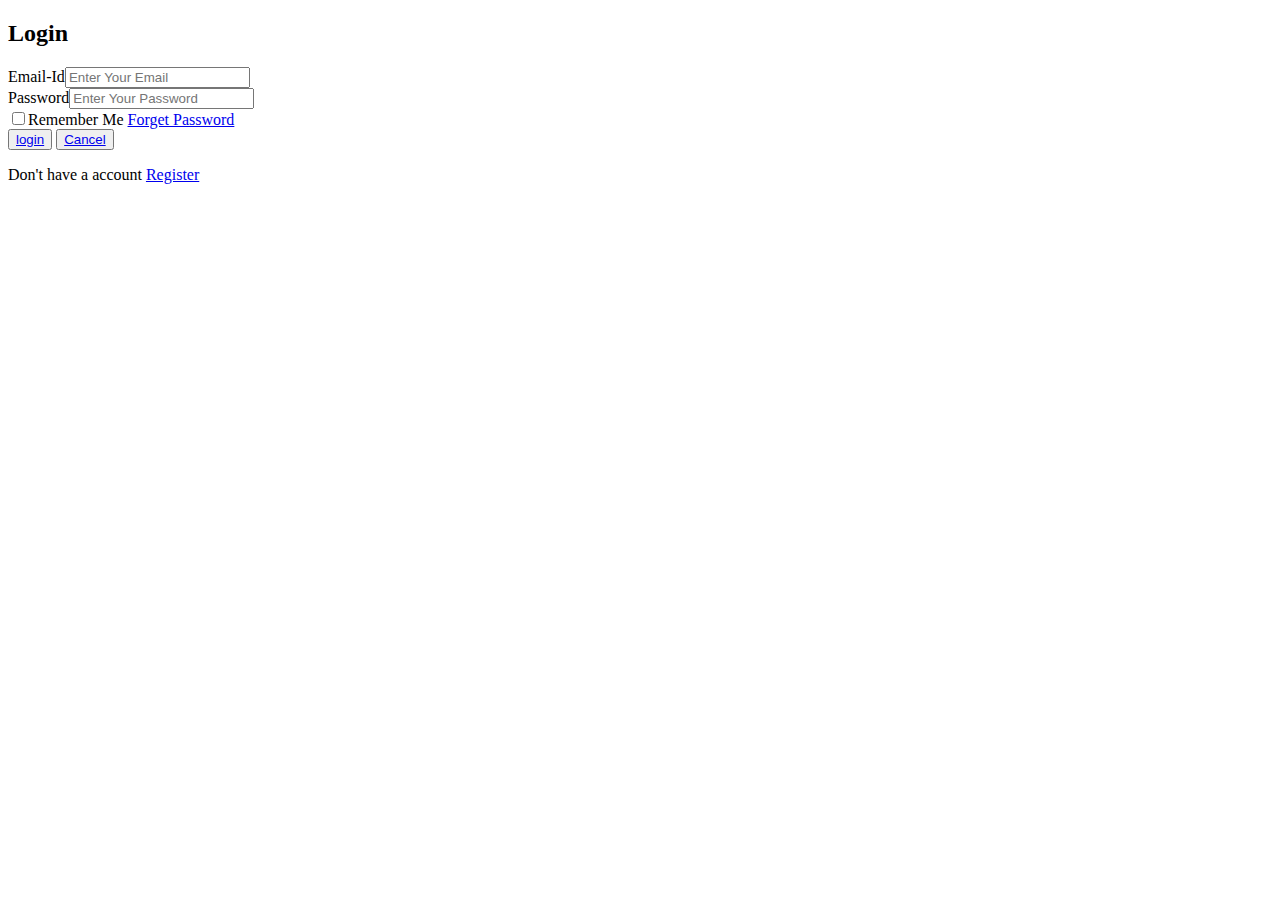
==== Login/index.html @ 2f0685d6 "Add files via upload" ====
<!DOCTYPE html>
<html lang="en">
<head>
  <link rel="stylesheet" href="C:\html\Slice of heaven\Login\indexform.css">
  <title>login form</title>
</head>
<body>
    <section>
        <div class="form-box">
            <div class="form-value">
                <form action="" method="post" id="form">
                    <h2>Login</h2>
                    <div class="inputbox">
                        Email-Id<input type="email" name="ename" id="email" placeholder="Enter Your Email" required>
                    </div>
                    <div class="inputbox">
                        Password<input type="password" name="pname" id="password" placeholder="Enter Your Password" required>
                    </div>
                    <div class="forget">
                        <label for=""><input type="checkbox">Remember Me <a href="#">Forget Password</a></label>
                    </div>
                    <button  id="smit" type="submit"><a href="C:\html\Slice of heaven\homefood\index.html">login</a></button>
                    <button  id="smit" type="button"><a href="C:\html\Slice of heaven\index.html">Cancel</a></button>
                    <div class="register">
                        <p>Don't have a account <a href="C:\html\Slice of heaven\Registration\index.html">Register</a></p>
                    </div>
                </form>
            </div></div>
    </section>
</body>
<script>
    var form=document.getElementById('form')
    form.addEventListener('submit',function(event){
        event.preventDefault() //prevent form for autosubmiting
        var email=document.getElementById('email').value
        console.log(email)
        var password=document.getElementById('password').value
        console.log(password)
        document.write("email is="+email);
        document.write("password is"=password);});

</script>
</html>
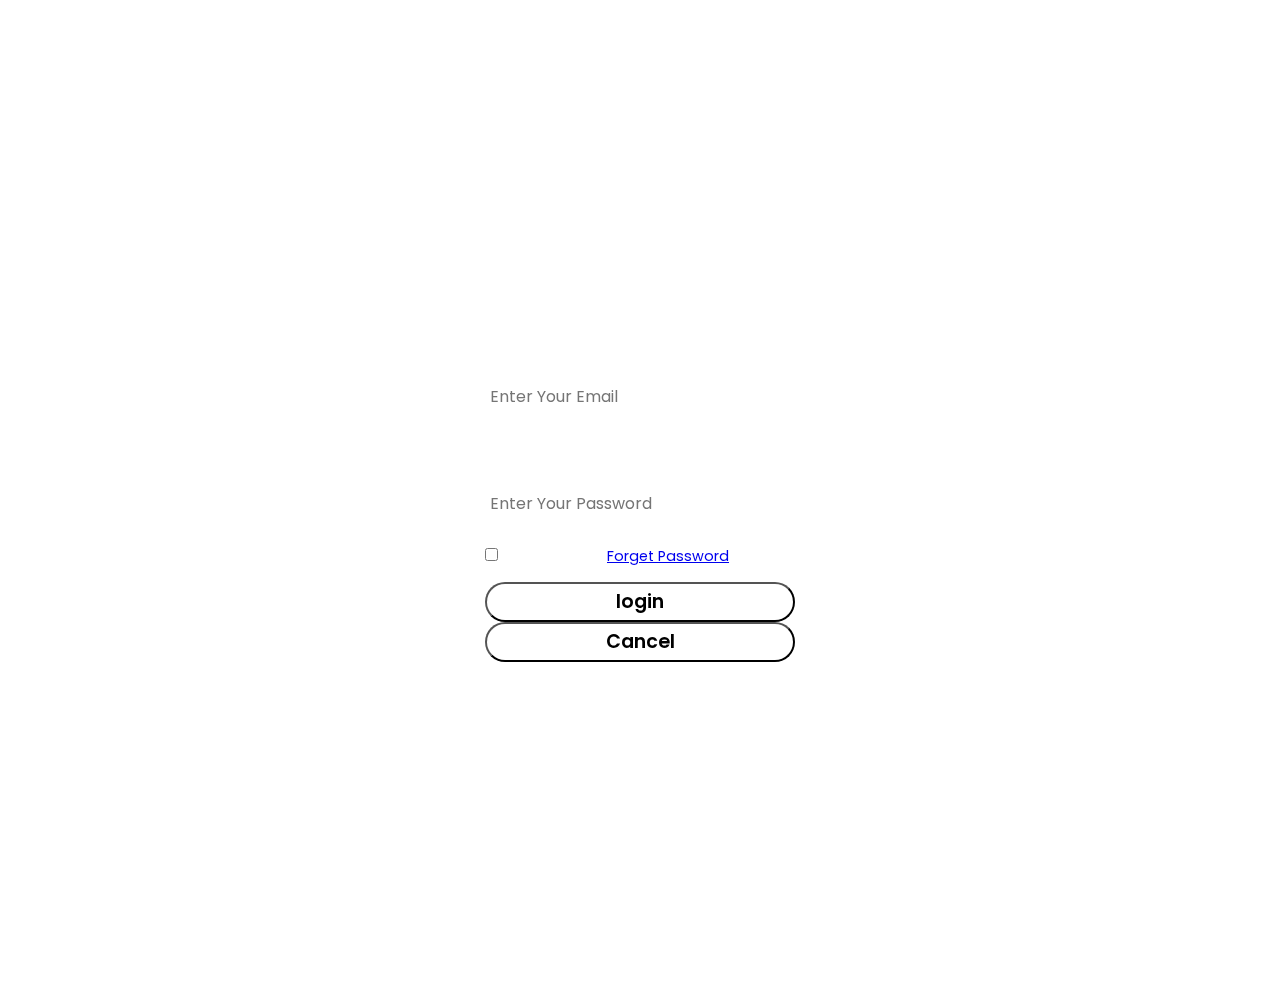
==== commit a1931b56: "Update index.html" ====
--- a/Login/index.html
+++ b/Login/index.html
@@ -1,7 +1,7 @@
 <!DOCTYPE html>
 <html lang="en">
 <head>
-  <link rel="stylesheet" href="C:\html\Slice of heaven\Login\indexform.css">
+  <link rel="stylesheet" href="indexform.css">
   <title>login form</title>
 </head>
 <body>
--- a/Login/indexform.css
+++ b/Login/indexform.css
@@ -0,0 +1,100 @@
+@import url('https://fonts.googleapis.com/css2?family=Poppins:wght@500&display=swap');
+*{
+    margin: 0;
+    padding: 0;
+    font-family: 'poppins',sans-serif;
+}
+section{
+    display: flex;
+    justify-content: center;
+    align-items: center;
+    min-height: 110vh;
+    background: url('https://c0.wallpaperflare.com/preview/839/412/980/food-and-drink-pizza-pizzas-tomato.jpg')no-repeat;
+    background-position: center;
+    background-size: cover;
+}
+.form-box{
+    position: relative;
+    width: 470px;
+    height: 600px;
+    background: transparent;
+    border: 8px double rgba(255,255,255,0.5);
+    border-radius: 20px;
+    backdrop-filter: blur(15px);
+    display: flex;
+    justify-content: center;
+    align-items: center;
+}
+h2{
+    font-size: 2em;
+    color: #fff;
+    text-align: center;
+}
+.inputbox{
+    position: relative;
+    margin: 30px 0;
+    width: 310px;
+    border-bottom: 2px solid #fff;
+}
+.inputbox label{
+    position: absolute;
+    top: 50%;
+    left: 5px;
+    transform: translateY(-50%);
+    color: #fff;
+    font-size: 1em;
+    pointer-events: none;
+    transition: .5s;
+}
+.inputbox input {
+    width: 100%;
+    height: 50px;
+    background: transparent;
+    border: none;
+    outline: none;
+    font-size: 1em;
+    padding:0 35px 0 5px;
+    color: #fff;
+}
+.inputbox{
+    color: #fff;
+}
+.forget{
+    margin: -15px 0 15px ;
+    font-size: .9em;
+    color: #fff;
+    display: flex;
+    justify-content: space-between;  
+}
+button{
+
+    width: 100%;
+    height: 40px;
+    border-radius: 35px;
+    background: #fff;
+    font-size: larger;
+    font-weight: 600; 
+}
+button a{
+    text-decoration: none;
+    color: black;
+}
+button:hover{
+    background-color:rgb(244, 117, 26);
+    box-shadow: rgb(224, 215, 215) 0 0 5px 5px;
+    opacity: 0.8;
+}
+.register{
+    color: #fff;
+    text-align: center;
+    margin: 25px 0 10px;
+}
+.register p a{
+    text-decoration: none;
+    color: #fff;
+}
+.register p a:hover{
+    text-decoration: underline;
+    color: rgb(229, 93, 93);
+    /* box-shadow: rgb(229, 93, 93) 0 0 5px 5px; */
+}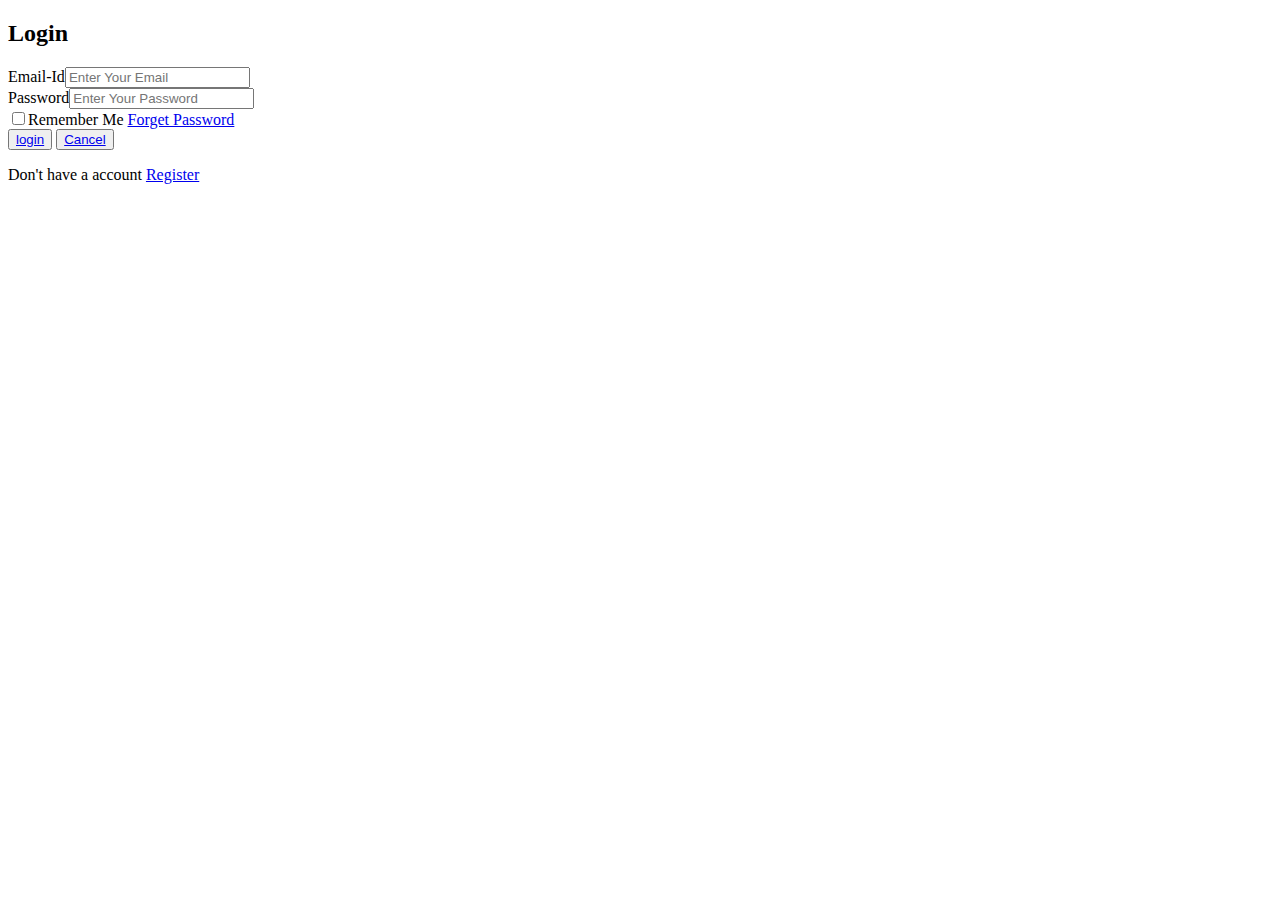
==== commit 8091bf01: "Update index.html" ====
--- a/Login/index.html
+++ b/Login/index.html
@@ -1,7 +1,7 @@
 <!DOCTYPE html>
 <html lang="en">
 <head>
-  <link rel="stylesheet" href="indexform.css">
+  <link rel="stylesheet" href="./Login/indexform.css">
   <title>login form</title>
 </head>
 <body>
@@ -19,10 +19,10 @@
                     <div class="forget">
                         <label for=""><input type="checkbox">Remember Me <a href="#">Forget Password</a></label>
                     </div>
-                    <button  id="smit" type="submit"><a href="C:\html\Slice of heaven\homefood\index.html">login</a></button>
-                    <button  id="smit" type="button"><a href="C:\html\Slice of heaven\index.html">Cancel</a></button>
+                    <button  id="smit" type="submit"><a href="./homefood/index.html">login</a></button>
+                    <button  id="smit" type="button"><a href="index.html">Cancel</a></button>
                     <div class="register">
-                        <p>Don't have a account <a href="C:\html\Slice of heaven\Registration\index.html">Register</a></p>
+                        <p>Don't have a account <a href="./Registration/index.html">Register</a></p>
                     </div>
                 </form>
             </div></div>
